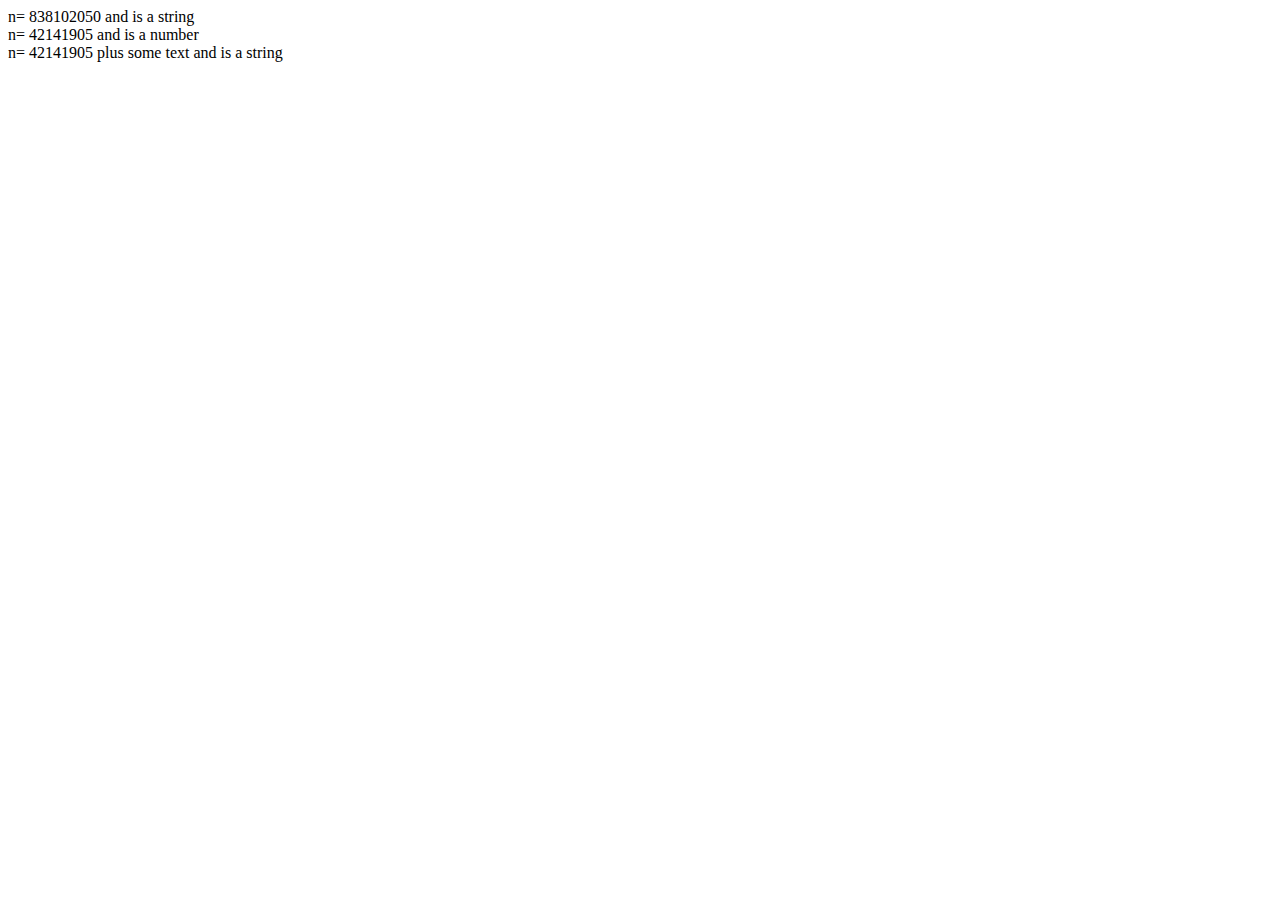
==== index.html @ e0d9fe83 "Chap 15- JavaScript updates" ====
<!DOCTYPE html>

<html lang="en">
    <head>
        <meta charset="utf-8" />
        <title>Home Page</title>
        <script type="text/javascript" src="webroot/js/typeOf.js">

        </script>
    </head>
    <body>
        
    </body>
</html>
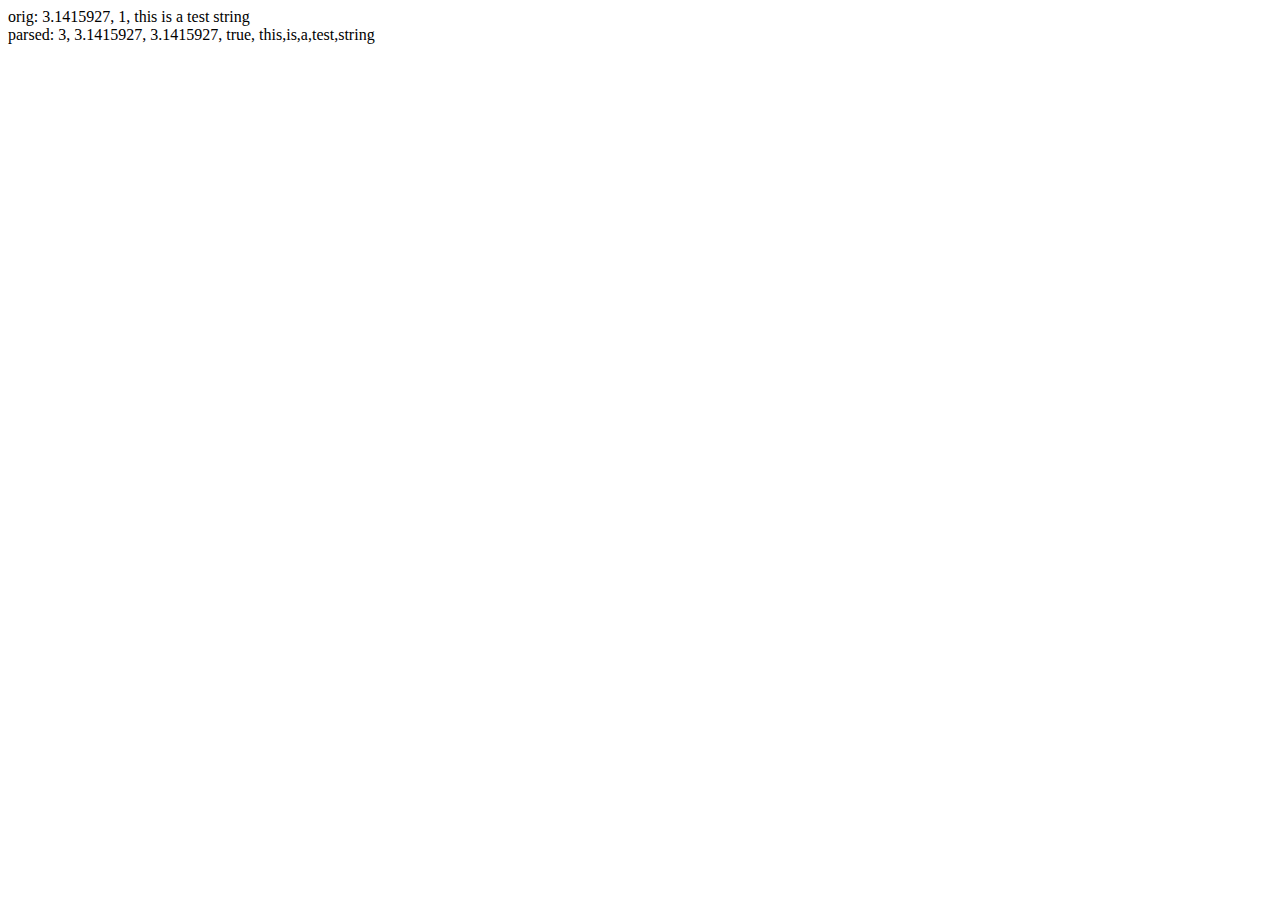
==== commit 5fbfd29a: "Chap 15- javaScript flow control" ====
--- a/index.html
+++ b/index.html
@@ -4,7 +4,7 @@
     <head>
         <meta charset="utf-8" />
         <title>Home Page</title>
-        <script type="text/javascript" src="webroot/js/typeOf.js">
+        <script type="text/javascript" src="webroot/js/explicitCasting.js">
 
         </script>
     </head>
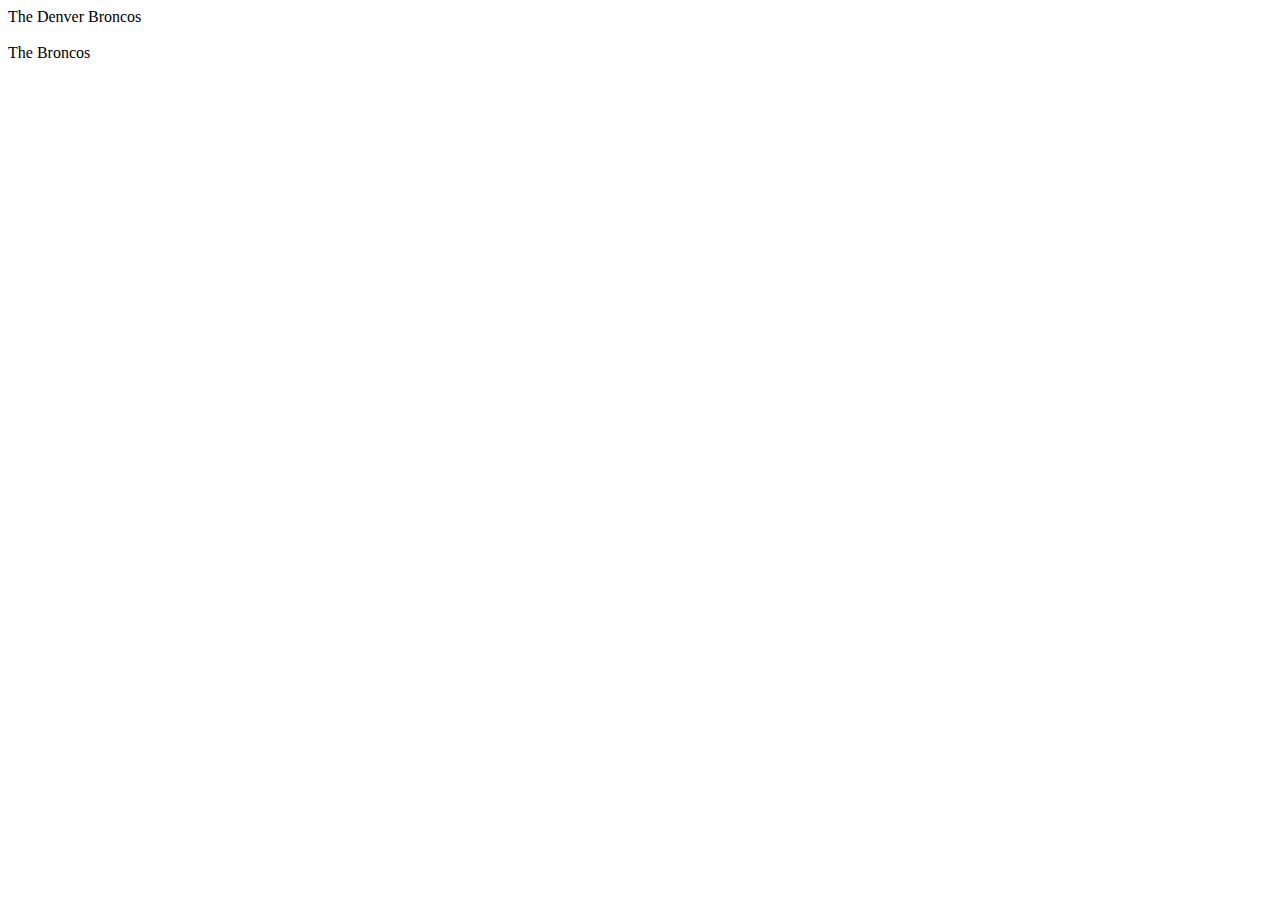
==== commit 1c98983a: "Chap 16- JavaScript objects, to pg 369" ====
--- a/index.html
+++ b/index.html
@@ -4,7 +4,7 @@
     <head>
         <meta charset="utf-8" />
         <title>Home Page</title>
-        <script type="text/javascript" src="webroot/js/explicitCasting.js">
+        <script type="text/javascript" src="webroot/js/returnArray.js">
 
         </script>
     </head>
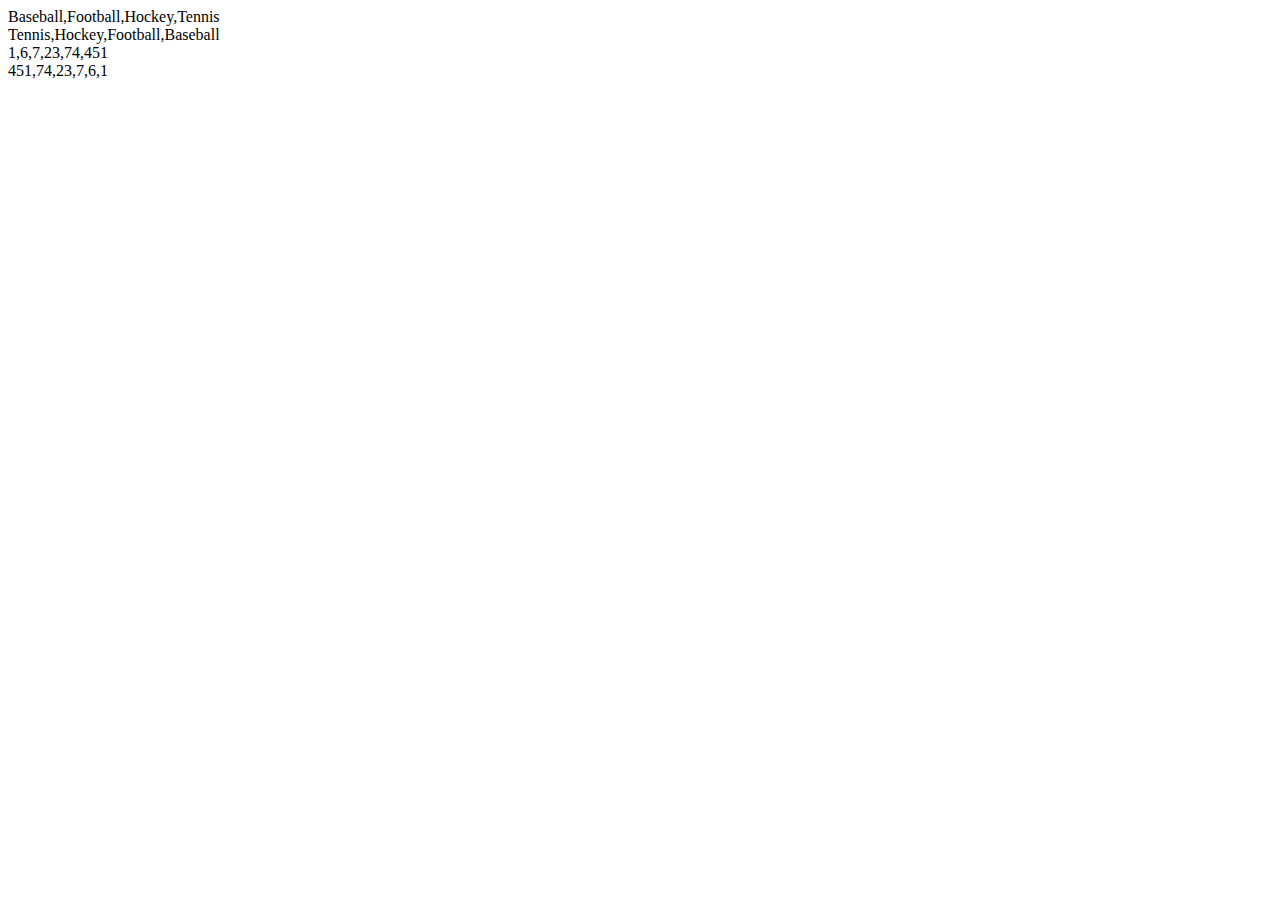
==== commit b1e61b4f: "Chap 17- js and php validation" ====
--- a/index.html
+++ b/index.html
@@ -4,7 +4,7 @@
     <head>
         <meta charset="utf-8" />
         <title>Home Page</title>
-        <script type="text/javascript" src="webroot/js/returnArray.js">
+        <script type="text/javascript" src="webroot/js/arraySort.js">
 
         </script>
     </head>
